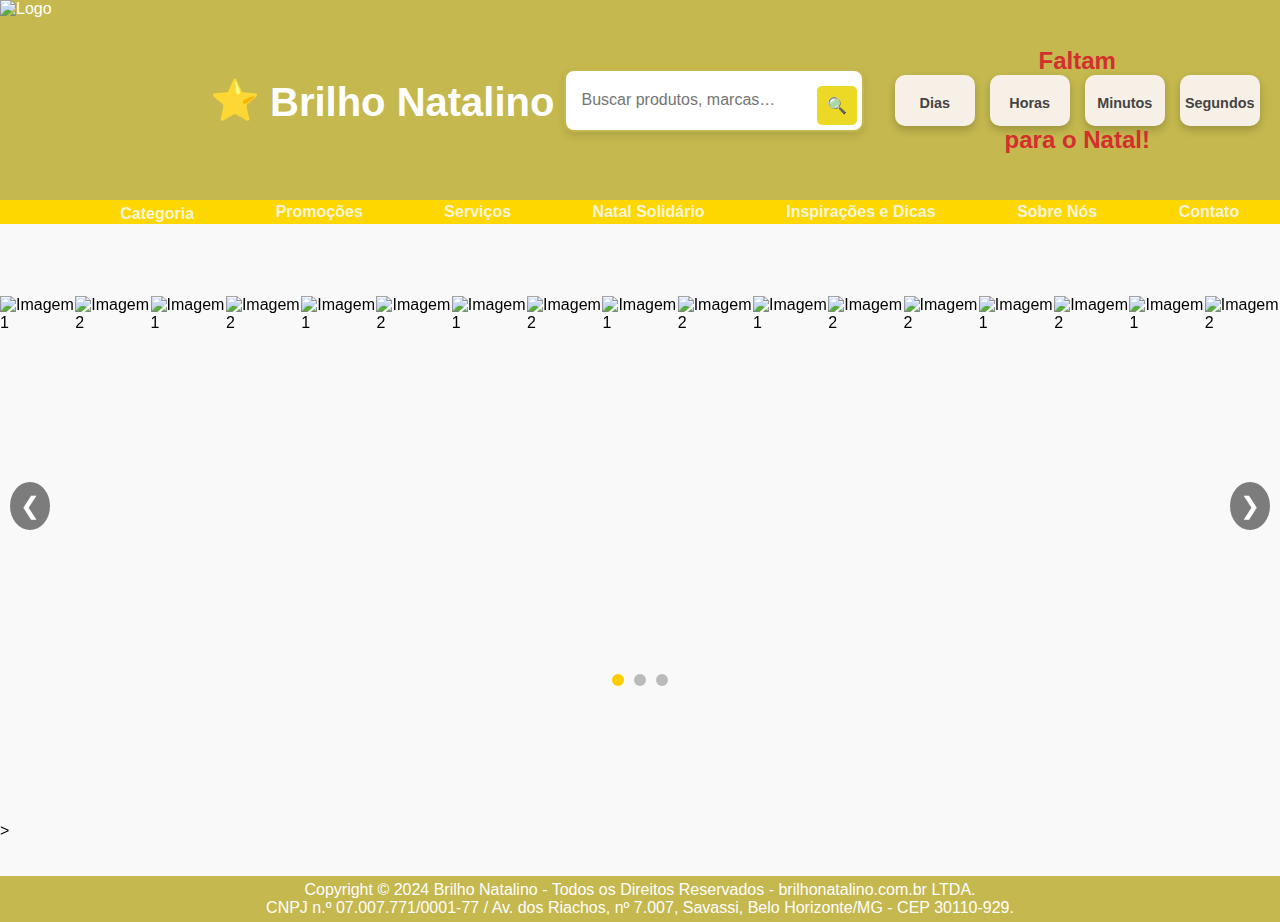
==== index.html @ b9e725e8 "Add files via upload" ====
<!DOCTYPE html>
<html lang="pt-br">

<head>
    <meta charset="UTF-8">
    <meta name="viewport" content="width=device-width, initial-scale=1.0">
    <title>Brilho Natalino</title>
    <link rel="stylesheet" href="styles.css">
    <link rel="icon" href="./imagens/favicon.ico.png" type="imagens/x-icon"> <!-- Caminho para o favicon -->
</head>

<body>

    <!-- INICIO LOGO -->



    <header> <!-- CABEÇALHO-->



        <ul>

            <a href="./index.html" class="logo">
                <img src="./imagens/logo.png" class="logo" alt="Logo">

                <span class="estrela">⭐</span>
                <h1 class="nome-loja">Brilho Natalino</h1>
                <!-- FIM LOGO -->

                <!-- INICIO Barra de Pesquisa -->
                <div class="barra-pesquisa">
                    <input type="text" placeholder="Buscar produtos, marcas…" class="campo-pesquisa">
                    <button class="botao-pesquisa">🔍</button>
                </div>
                <!-- FIM Barra de Pesquisa -->

                <!-- INICIO CONTAGEM -->
                <div class="contagem-regressiva">
                    <h2>Faltam</h2>
                    <div id="contador">
                        <div class="tempo">
                            <span id="dias"></span>
                            <span class="unidade">Dias</span>
                        </div>
                        <div class="tempo">
                            <span id="horas"></span>
                            <span class="unidade">Horas</span>
                        </div>
                        <div class="tempo">
                            <span id="minutos"></span>
                            <span class="unidade">Minutos</span>
                        </div>
                        <div class="tempo">
                            <span id="segundos"></span>
                            <span class="unidade">Segundos</span>
                        </div>
                    </div>
                    <h2>para o Natal!</h2>
                </div>
        </ul>
        <!-- FIM CONTAGEM -->




    </header> <!-- FIM CABEÇALHO-->

    <!-- INICIO DROPDOWN -->
    <div class="descida">
        <li class="dropdown">
            <h4> <a class="dropbtn" href="#">Categoria</a></h4>
            <div class="dropdown-content">
                <a href="#">Decorações de Árvore de Natal </a>
                <a href="#">Iluminação </a>
                <a href="#">Guirlandas e Coroas </a>
                <a href="#">Enfeites para Casa </a>
                <a href="#">Presépios </a>
                <a href="#">Figuras e Miniaturas </a>
                <a href="#">Ornamentos de Exterior </a>
                <a href="#">Acessórios de Natal </a>
                <a href="#">Ofertas e Kits Temático </a>



        <li class="dropdown">
            <h4> <a class="dropbtn" href="./promocoes.html">Promoções</a></h3>
                <div class="dropdown-content">


        <li class="dropdown">
            <h4> <a class="dropbtn" href="./servico.html">Serviços</a></h4>
            <div class="dropdown-content">

                <li class="dropdown">
                    <h4> <a class="dropbtn" href="./natal solidario.html">Natal Solidário</a></h4>
                    <div class="dropdown-content">


        <li class="dropdown">
            <h4> <a class="dropbtn" href="./dicas e inspiracoes.html">Inspirações e Dicas</a></h4>
            <div class="dropdown-content">


        <li class="dropdown">
            <h4> <a class="dropbtn" href="sobre nos.html">Sobre Nós</a></h4>
            <div class="dropdown-content">

        <li class="dropdown">
            <h4> <a class="dropbtn" href="./contato.html">Contato</a></h4>
            <div class="dropdown-content">


        </li>
    </div>
    <!-- FIM DROPDOWN -->

    <!-- INICIO VIDEO DE FUNDO -->
    <div class="video fundo">
        <video autoplay loop muted playsinline>
            <source src="./video fundo.mp4" type="video/mp4">
            Seu navegador não suporta vídeos HTML5.
        </video>
    </div>
    <!-- FIM VIDEO DE FUNDO -->
    <br><br><br><br>




    <!-- INICIO CARROSSEL -->
    <div class="carrossel">
        <div class="slides">
            <img src="./imagens/Vermelho Verde e Azul Chique Elegante Cumprimentos Apresentação de Natal.jpg"
                alt="Imagem 1" class="imagem-carrossel">
            <img src="./imagens/Post Instagram Promoção de Natal  Presentes.png" alt="Imagem 2"
                class="imagem-carrossel">
            <img src="./imagens/Vermelho Verde e Azul Chique Elegante Cumprimentos Apresentação de Natal.jpg"
                alt="Imagem 1" class="imagem-carrossel">
            <img src="./imagens/Post Instagram Promoção de Natal  Presentes.png" alt="Imagem 2"
                class="imagem-carrossel">
            <img src="./imagens/Vermelho Verde e Azul Chique Elegante Cumprimentos Apresentação de Natal.jpg"
                alt="Imagem 1" class="imagem-carrossel">
            <img src="./imagens/Post Instagram Promoção de Natal  Presentes.png" alt="Imagem 2"
                class="imagem-carrossel">
            <img src="./imagens/Vermelho Verde e Azul Chique Elegante Cumprimentos Apresentação de Natal.jpg"
                alt="Imagem 1" class="imagem-carrossel">
            <img src="./imagens/Post Instagram Promoção de Natal  Presentes.png" alt="Imagem 2"
                class="imagem-carrossel">
            <img src="./imagens/Vermelho Verde e Azul Chique Elegante Cumprimentos Apresentação de Natal.jpg"
                alt="Imagem 1" class="imagem-carrossel">
            <img src="./imagens/Post Instagram Promoção de Natal  Presentes.png" alt="Imagem 2"
                class="imagem-carrossel">
            <img src="./imagens/Vermelho Verde e Azul Chique Elegante Cumprimentos Apresentação de Natal.jpg"
                alt="Imagem 1" class="imagem-carrossel">
            <img src="./imagens/Post Instagram Promoção de Natal  Presentes.png" alt="Imagem 2"
                class="imagem-carrossel">
                <img src="./imagens/Post Instagram Promoção de Natal  Presentes.png" alt="Imagem 2"
                class="imagem-carrossel">
            <img src="./imagens/Vermelho Verde e Azul Chique Elegante Cumprimentos Apresentação de Natal.jpg"
                alt="Imagem 1" class="imagem-carrossel">
            <img src="./imagens/Post Instagram Promoção de Natal  Presentes.png" alt="Imagem 2"
                class="imagem-carrossel">
            <img src="./imagens/Vermelho Verde e Azul Chique Elegante Cumprimentos Apresentação de Natal.jpg"
                alt="Imagem 1" class="imagem-carrossel">
            <img src="./imagens/Post Instagram Promoção de Natal  Presentes.png" alt="Imagem 2"
                class="imagem-carrossel">

        </div>
        <!-- Botões de Navegação -->
        <button class="prev" onclick="mudarSlide(-1)">&#10094;</button>
        <button class="next" onclick="mudarSlide(1)">&#10095;</button>
        <!-- Indicadores -->
        <div class="indicadores">
            <span class="indicador" onclick="irParaSlide(0)"></span>
            <span class="indicador" onclick="irParaSlide(1)"></span>
            <span class="indicador" onclick="irParaSlide(2)"></span>
        </div>
    </div>
    <!-- FIM CARROSSEL -->





    <BR><BR><BR><BR><BR><BR><BR>><BR><BR><BR>

    <!-- INICIO RODAPÉ -->
    <footer>
        <p>Copyright © 2024 Brilho Natalino - Todos os Direitos Reservados - brilhonatalino.com.br LTDA.</p>
        <p>CNPJ n.º 07.007.771/0001-77 / Av. dos Riachos, nº 7.007, Savassi, Belo Horizonte/MG - CEP 30110-929.
        </p>

        <script src="script.js"></script>
        <button onclick="voltarAoTopo()" id="botaoTopo" class="botao-topo">
            <h5>⬆ Voltar ao Topo</h5>
        </button>
    </footer>
    <!-- FIM RODAPÉ -->

</body>

</html>
---- styles.css ----
/* Reset básico */
* {
    margin: 0;
    padding: 0;
    box-sizing: border-box;
}



body {
    font-family: Arial, sans-serif;
    margin: 0;
    padding: 0;
    background-color: #f9f9f9;
}


/* INICIO VIDEO /* 
/* Configuração do contêiner de vídeo */
video {
    position: fixed;
    top: 0;
    left: 0;
    width: 100%;
    height: 100%;
    overflow: hidden;
    z-index: -1;
    /* Coloca o vídeo atrás do conteúdo */
}

/* Estilizando o próprio vídeo */
video {
    width: 100vw;
    height: 100vh;
    object-fit: cover;
    /* Faz o vídeo cobrir toda a tela */
}

/* FIM VIDEO */

/* INICIO LOGO*/
/* INICIO IMAGEM LOGO */
img {
    width: 200px;
    height: 200px;

}

/* FIM IMAGEM LOGO */

@keyframes moverLogo {
    0% {
        transform: translateX(0);
    }

    50% {
        transform: translateX(20px);
    }

    100% {
        transform: translateX(0);
    }
}

.logo {
    display: flex;
    align-items: center;
    gap: 10px;
    text-decoration: none;
    /* Remove o sublinhado do link */
    color: white;
    /* Define a cor do texto */

}

/* Nome da Loja com animação de cor */
.nome-loja {
    font-size: 2.5rem;
    font-weight: bold;
    animation: corPiscando 1.5s ease-in-out infinite;

}

/* Animação da cor do nome da loja */
@keyframes corPiscando {

    0%,
    100% {
        color: #fff;
    }

    50% {
        color: #ffcc00;
    }
}

/* Estilo e animação da estrela */
.estrela {
    font-size: 2.5rem;
    animation: rodando 2s linear infinite;
}

/* Animação da rotação da estrela */
@keyframes rodando {
    0% {
        transform: rotate(0deg);
    }

    100% {
        transform: rotate(360deg);
    }
}

/* FIM LOGO*/

/* INICIO BARRA DE PESQUISA*/
/* Barra de Pesquisa */
.barra-pesquisa {
    display: flex;
    align-items: center;
    background-color: #fff;
    border: 2px solid rgb(196, 184, 78);
    border-radius: 10px;
    overflow: hidden;
    width: 300px;
    box-shadow: 0 4px 8px rgba(0, 0, 0, 0.1);
    padding: 05px;
}

/* Campo de pesquisa */
.campo-pesquisa {
    flex: 1;
    padding: 10px;
    border: none;
    outline: none;
    font-size: 1rem;
}

/* Botão de pesquisa */
.botao-pesquisa {
    background-color: rgb(236, 217, 38);
    color: white;
    border: none;
    padding: 10px;
    cursor: pointer;
    transition: background-color 0.3s;
}

/* Efeito hover no botão */
.botao-pesquisa:hover {
    background-color: rgb(196, 184, 78);
}

/* FIM BARRA DE PESQUISA*/

/* INICIO INCLUSÃO DE PÁGINAS */
.descida {
    background-color: rgb(255, 215, 0);
    display: flex;
    justify-content: space-around;
    align-items: center;
    font-family: Arial, sans-serif;
    padding: -5px;

}

/* INICIO SOBREPOR IMAGEM/VIDEO DE FUNDO */
li {

    z-index: 1
}

/* FIM SOBREPOR IMAGEM/VIDEO DE FUNDO */

/* FIM INCLUSÃO DE PÁGINAS */




/* INICIO CABEÇALHO */


.header {
    display: flex;
    justify-content: center;
    /* Centraliza horizontalmente */
    align-items: center;
    /* Centraliza verticalmente */
    gap: 20px;
    /* Espaço entre o logo e a barra de pesquisa */
    margin-top: 20px;
    /* Ajuste de margem se precisar */
    text-align: center;
    margin: 20px 0;

}









ul {
    background: rgb(196, 184, 78);
    list-style-type: none;
    padding: 0px;
    margin: 0px;
    overflow: hidden;
}

/* FIM CABEÇALHO */

/* INICIO DROPBTN */
li {
    float: left;
}

li a,
.dropbtn {
    display: inline-block;
    color: beige;
    padding: 01px 01px;
    text-decoration: none;
    text-align: center;
}

li a:hover,
.dropdown:hover .dropbtn {
    background: rgb(196, 184, 78);
}

li.dropdown {
    display: inline-block;
}

.dropdown-content {
    display: none;
    position: absolute;
    background-color: white;
    width: 150px;
}

.dropdown-content a {
    color: black;
    display: block;
    text-align: left;
    border: 1px solid rgb(207, 207, 207);
}

.dropdown-content a:hover {
    color: white;
}

.dropdown:hover .dropdown-content {
    display: block;

}

.btn {
    position: absolute;
    top: 50%;
    transform: translateY(-50%);
    font-size: 24px;
    color: white;
    background-color: rgba(0, 0, 0, 0.5);
    border: none;
    cursor: pointer;
    padding: 8px 12px;
    z-index: 10;
}

.btn-prev {
    left: 10px;
}

.btn-next {
    right: 10px;
}


/* FIM DROPBTN */

/* INICIO VOLTAR AO TOPO */
/* Estilo do botão "Voltar ao Topo" */
.botao-topo {
    display: none;
    /* Inicialmente escondido */
    position: fixed;
    bottom: 10px;
    right: 10px;
    background-color: #ffcc00;
    color: white;
    border: none;
    padding: 05px 05px;
    border-radius: 5px;
    font-size: 1rem;
    cursor: pointer;
    transition: background-color 0.3s;
}

.botao-topo:hover {
    background-color: #ffcc00;
}

/* FIM VOLTAR AO TOPO */


/* INICIO CARROSSEL */
.carrossel {
    position: relative;
    width: 100%;
    height: 400px;
    overflow: hidden;
}

.slides {
    display: flex;
    transition: transform 0.5s ease;
}

.imagem-carrossel {
    width: 100%;
    height: auto;
    max-height: 400px;
}

/* Botões de Navegação */
.prev,
.next {
    position: absolute;
    top: 50%;
    transform: translateY(-50%);
    background-color: rgba(0, 0, 0, 0.5);
    color: white;
    font-size: 24px;
    padding: 10px;
    border: none;
    cursor: pointer;
    border-radius: 50%;
    z-index: 1;
}

.prev {
    left: 10px;
}

.next {
    right: 10px;
}

/* Indicadores */
.indicadores {
    position: absolute;
    bottom: 10px;
    left: 50%;
    transform: translateX(-50%);
    display: flex;
}

.indicador {
    height: 12px;
    width: 12px;
    margin: 0 5px;
    background-color: #bbbbbb;
    border-radius: 50%;
    display: inline-block;
    cursor: pointer;
}

.indicador.active {
    background-color: #ffcc00;
}

/* FIM CARROSSEL */

/* INICIO SOBRE NÓS */
.sobre-nos {
    max-width: 800px;
    margin: 0 auto;
    padding: 20px;
    text-align: center;

}

.sobre-nos h1 {
    font-size: 2.5em;
    color: #b22222;
    margin-bottom: 10px;
}

.sobre-nos h2 {
    font-size: 1.8em;
    color: #333;
    margin-top: 20px;
}

.sobre-nos p {
    font-size: 1.1em;
    color: #555;
    margin: 10px 0;
}

.sobre-nos {
    background-color: #f9f9f9;
    border-radius: 8px;
    box-shadow: 0 4px 8px rgba(0, 0, 0, 0.1);
    padding: 20px;
}

/* FIM SOBRE NÓS */

/* INICIO VIDEO PAG SOBRE NOS /* 
/* Configuração do contêiner de vídeo */
.SN {
    position: fixed;
    top: 0;
    left: 0;
    width: 100%;
    height: 100%;
    overflow: hidden;
    z-index: -1;
    /* Coloca o vídeo atrás do conteúdo */

}

/* Estilizando o próprio vídeo */
video {
    width: 100vw;
    height: 100vh;
    object-fit: cover;
    /* Faz o vídeo cobrir toda a tela */
}

/* FIM VIDEO PAG SOBRE NOS*/


/*  INICIO DICAS INSPIRAÇÕES */
.dicas-inspiracoes {
    max-width: 800px;
    margin: 0 auto;
    padding: 20px;
    background-color: #fff;
    border-radius: 8px;
    box-shadow: 0 4px 8px rgba(0, 0, 0, 0.1);
}

.dicas-inspiracoes h1 {
    text-align: center;
    font-size: 2em;
    color: #ffcc00;
    margin-bottom: 20px;
}

.dica {
    margin-bottom: 20px;
    padding: 15px;
    border-left: 4px solid #ffcc00;
    ;
    /* Barra lateral para destaque */
    background-color: #f9f9f9;
    border-radius: 5px;
}

.dica h2 {
    font-size: 1.4em;
    color: #333;
    margin-top: 0;
}

.dica p {
    color: #555;
    font-size: 1.1em;
}

/*  FIM DICAS INSPIRAÇÕES */


/*  INICIO VIDIO CENTRALIZADO DE DICAS INSPIRAÇÕES */

.centralizar {

    display: flex;
    justify-content: center;
    align-items: center;
    height: 40vh;
    /* Altura total da janela */


}


/*  FIM VIDIO CENTRALIZADO DE DICAS INSPIRAÇÕES */



/*  INICIO CONTATO */
.contato {
    max-width: 800px;
    margin: 0 auto;
    padding: 20px;
    background-color: #fff;
    border-radius: 8px;
    box-shadow: 0 4px 8px rgba(0, 0, 0, 0.1);
}

.contato h1 {
    text-align: center;
    font-size: 2em;
    color: #ffcc00;
    margin-bottom: 20px;
}

.info-contato {
    font-size: 1.1em;
    color: #333;
    margin-bottom: 20px;
}

.form-contato label {
    display: block;
    margin-top: 10px;
    color: #333;
    font-weight: bold;
}

.form-contato input[type="text"],
.form-contato input[type="email"],
.form-contato textarea {
    width: 100%;
    padding: 10px;
    margin-top: 5px;
    margin-bottom: 15px;
    border: 1px solid #ddd;
    border-radius: 5px;
    font-size: 1em;
}

.form-contato button {
    display: block;
    width: 100%;
    padding: 10px;
    background-color: #ffcc00;
    ;
    color: #fff;
    border: none;
    border-radius: 5px;
    font-size: 1.1em;
    cursor: pointer;
}

.form-contato button:hover {
    background-color: #ffcc00;
    ;
}

/*  FIM CONTATO */


/*  INICIO SERVICOS */
.servicos {
    max-width: 800px;
    margin: 0 auto;
    padding: 20px;
    background-color: #fff;
    border-radius: 8px;
    box-shadow: 0 4px 8px rgba(0, 0, 0, 0.1);
}

.servicos h1 {
    text-align: center;
    font-size: 2em;
    color: #ffcc00;
    margin-bottom: 20px;
}

.descricao-servicos {
    text-align: center;
    font-size: 1.1em;
    color: #555;
    margin-bottom: 30px;
}

.servico {
    margin-bottom: 20px;
    padding: 15px;
    border-left: 4px solid #ffcc00;
    /* Barra lateral para destaque */
    background-color: #f9f9f9;
    border-radius: 5px;
}

.servico h2 {
    font-size: 1.4em;
    color: #333;
    margin-top: 0;
}

.servico p {
    color: #555;
    font-size: 1.1em;
}

/*  FIM SERVICOS */

/* INICIO IMAGEM SERVICOS */
.decoracao {

    width: 300px;
    height: 300px;
    align-items: center;
    gap: 20px;
    border-radius: 50%;
    border: none;


}

/* FIM IMAGEM SERVICOS */

/*  INICIO SERVICOS  WPP*/
.whatsapp-link {
    position: fixed;
    bottom: 20px;
    right: 80px;
    width: 60px;
    height: 60px;
    z-index: 100;
    flex-wrap: wrap;
}

.whatsapp-link img {
    width: 100%;
    height: 100%;
    border-radius: 50%;
    box-shadow: 0 4px 8px rgba(0, 0, 0, 0.3);
    flex-wrap: wrap;
}

/*  FIM SERVICOS  WPP*/


.Instagram {
    position: fixed;
    bottom: 20px;
    right: 80px;
    width: 180px;
    height: 60px;
    z-index: 100;
    flex-wrap: wrap;

}

.Instagram img {
    width: 100%;
    height: 100%;
    border-radius: 50%;
    box-shadow: 0 4px 8px rgba(0, 0, 0, 0.3);
    flex-wrap: wrap;
}

.youtube {
    position: fixed;
    bottom: 20px;
    right: 80px;
    width: 280px;
    height: 60px;
    z-index: 100;
    flex-wrap: wrap;

}

.youtube img {
    width: 100%;
    height: 100%;
    border-radius: 50%;
    box-shadow: 0 4px 8px rgba(0, 0, 0, 0.3);
    flex-wrap: wrap;
}



/*  INICIO CONTAGEM  */
.contagem-regressiva {
    text-align: center;
    font-family: Arial, sans-serif;
    color: #d32f2f;
    margin: 0 auto;
}

#contador {
    display: flex;
    justify-content: center;
    gap: 15px;
}

.tempo {
    background-color: #f7f0e6;
    /* Fundo suave para as caixas */
    border-radius: 10px;
    padding: 15px;
    width: 80px;
    display: flex;
    flex-direction: column;
    align-items: center;
    box-shadow: 0 4px 8px rgba(0, 0, 0, 0.2);
}

#dias,
#horas,
#minutos,
#segundos {
    font-size: 2em;
    font-weight: bold;
    color: #b22222;
}

.unidade {
    font-size: 0.9em;
    color: #444;
    margin-top: 5px;
    /* Espaço entre o número e a unidade */
}

/*  FIM CONTAGEM */


/*  INICIO PROMOÇÕES */


.promo {
    background-color: #b22222;
    color: white;
    padding: 20px 0;
    text-align: center;
    padding-top: 5px;
    margin-top: 20px
}

h1 {
    margin: 0;
    font-size: 2.5em;



}


.promocoes {
    display: flex;
    justify-content: center;
    gap: 20px;
    flex-wrap: wrap;
    padding: 20px;
}

.produto {
    background-color: white;
    border: 1px solid #ddd;
    border-radius: 10px;
    width: 250px;
    padding: 15px;
    box-shadow: 0 4px 8px rgba(0, 0, 0, 0.1);
    transition: transform 0.3s ease;
}

.produto:hover {
    transform: translateY(-10px);
}

.produto img {
    width: 100%;
    border-radius: 10px;
}

.produto h2 {
    font-size: 1.2em;
    color: #333;
    margin: 10px 0;
}

.preco-original {
    text-decoration: line-through;
    color: #888;
    font-size: 1em;
}

.preco-promocional {
    font-size: 1.5em;
    color: #d32f2f;
    font-weight: bold;
}

button {
    background-color: #d32f2f;
    color: white;
    border: none;
    padding: 10px 20px;
    border-radius: 5px;
    cursor: pointer;
    font-size: 1em;
    margin-top: 10px;
    transition: background-color 0.3s ease;
}

button:hover {
    background-color: #b71c1c;
}

/*  FIM PROMOÇÕES */

/* INICIO NATAL SOLIDARIO */
/* Reset básico */
* {
    margin: 0;
    padding: 0;
    box-sizing: border-box;
}


header h1 {
    text-align: center;

    color: white;
    padding: 20px 0;
    text-align: center;
    padding-top: 5px;
    margin-top: 20px
}

.descricao-campanha {
    width: 80%;
    max-width: 600px;
    text-align: center;
    margin: 20px auto;
    background-color: #fff;
    padding: 20px;
    border-radius: 8px;
    box-shadow: 0 0 10px rgba(0, 0, 0, 0.1);
}

/* Estilo do contador */
.contador {
    margin: 20px;
    font-size: 1.2em;
    text-align: center;


}

#contador {
    font-weight: bold;
    color: #5cb85c;
}

.doacao {
    text-align: center;
    margin: 20px;
}

button {
    background-color: #5cb85c;
    color: #fff;
    border: none;
    padding: 10px 20px;
    font-size: 1em;
    border-radius: 5px;
    cursor: pointer;
}

button:hover {
    background-color: #4cae4c;
}

.container {
    background-color: #fff;
    padding: 40px;
    max-width: 900px;
    width: 90%;
    /* Ajusta a largura do contêiner */
    border-radius: 5px;
    box-shadow: 0 0 15px rgba(0, 0, 0, 0.1);
    margin: auto; /* Centraliza horizontal e verticalmente */
    position: relative;
    top: 50%;
    transform: translateY(-50%); /* Ajusta para o centro da página */
    padding-top: 5px;
    margin-top: 250px
}

/* FIM NATAL SOLIDARIO */

/* INICIO APADRINHADOS */

/* Estilo do cabeçalho */
.apadrinhados {
    padding: 20px;
    background-color: #ffcc00;
    text-align: center;
}

h1 {
    color: #b30000;
}

/* Contêiner para perfis de crianças */
.apadrinhados-container {
    display: flex;
    flex-wrap: wrap;
    justify-content: center;
    padding: 20px;
    gap: 20px;
   
}

#child-profile {/* botão Contêiner  */
    display: flex; /* Dispor elementos em linha */
    justify-content: center; /* Centraliza os itens horizontalmente */
    flex-wrap: wrap; /* Permite quebra para a próxima linha, se necessário */
    gap: 20px; /* Espaçamento entre os elementos */
    padding: 20px;
    
    
}


.child-profile {/* botão Contêiner  */
    background-color: #fff;
    border-radius: 8px;
    padding: 15px;
    width: 250px;
    box-shadow: 0 4px 6px rgba(0, 0, 0, 0.1);
    text-align: center;
    
    
}

#child-profile img {
    width: 100%;
    border-radius: 20px;
    height: 190px;
    border-radius: 20px;
    transition: transform 0.2s;
    
}

.highlight {
    transform: scale(1.3);
    border: 3px solid #ff0000;
}

/* Botão de apadrinhar */
.apadrinhar-btn {
    background-color: #ffcc00; /* Cor de fundo */
    color: #fff; /* Cor do texto */
    border: none;
    border-radius: 5px;
    padding: 10px;
    cursor: pointer;
    font-size: 16px;
}


.apadrinhar-btn:hover,
.sorteio-btn:hover {
    background-color:#ff6347 ;
    
}


/* FIM APADRINHADOS */



.carousel {


    overflow: hidden;
    width: 100%;
    padding: 20px 0;
    background-color: #fff;
}

.carousel-track {
    display: flex;
    animation: scroll 10s linear infinite;
}

.carousel-track img {
    width: 150px;
    height: 150px;
    margin-right: 10px;
    border-radius: 50%;
    box-shadow: 0 4px 8px rgba(0, 0, 0, 0.1);
}

@keyframes scroll {
    0% {


        transform: translateX(0);
    }


    100% {


        transform: translateX(-100%);
    }
}




/* INICIO RODAPÉ */
footer {
    background: rgb(196, 184, 78);
    color: #fffefe;
    text-align: center;
    padding: 05px;
    position: absolute;
    left: 0;
    right: 0;
}

/* FIM RODAPÉ */
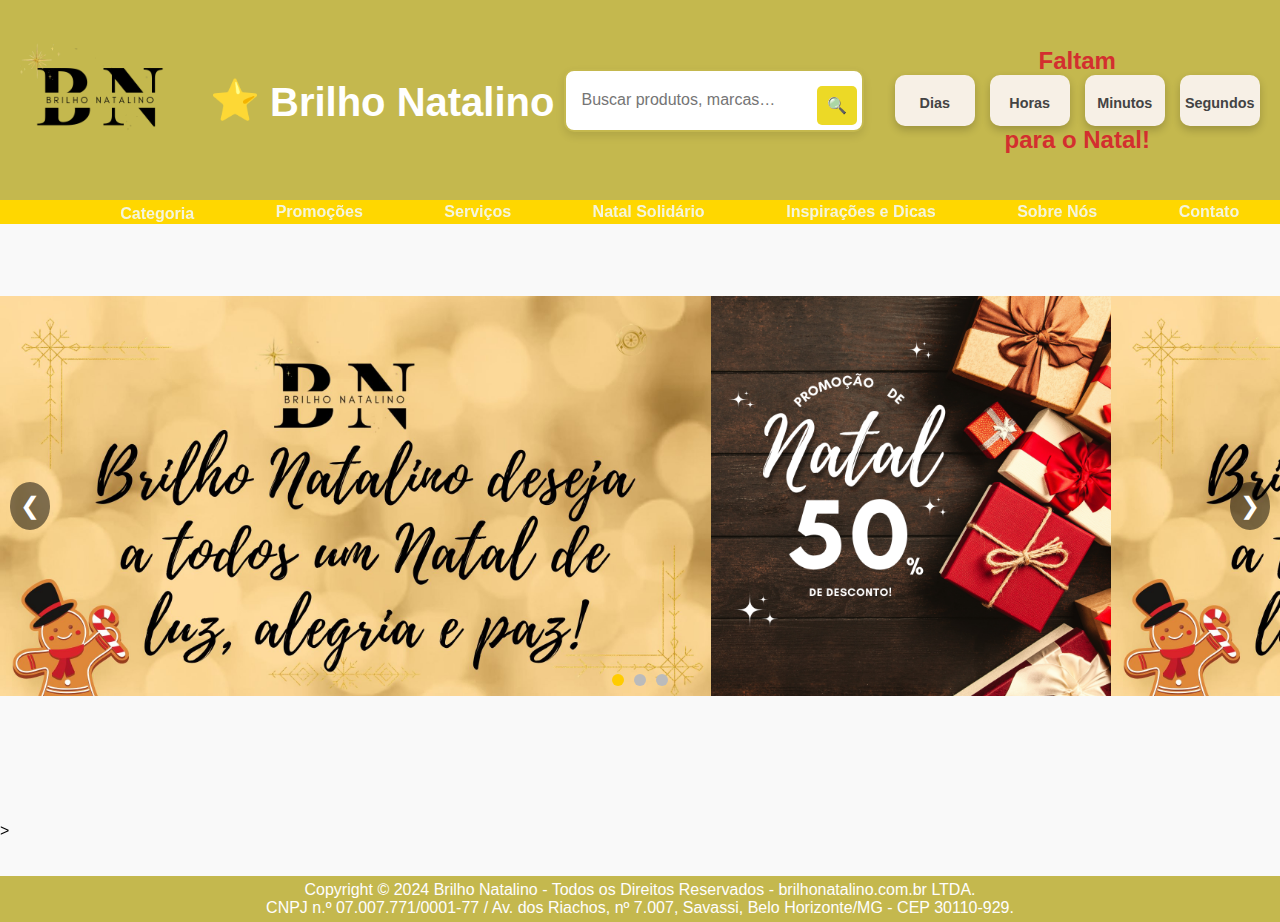
==== commit a10d1b0a: "Update index.html" ====
--- a/index.html
+++ b/index.html
@@ -8,13 +8,20 @@
     <link rel="stylesheet" href="styles.css">
     <link rel="icon" href="./imagens/favicon.ico.png" type="imagens/x-icon"> <!-- Caminho para o favicon -->
 </head>
-
+    
+<!-- Google tag (gtag.js) -->
+<script async src="https://www.googletagmanager.com/gtag/js?id=G-K1KZ5YLZNK"></script>
+<script>
+  window.dataLayer = window.dataLayer || [];
+  function gtag(){dataLayer.push(arguments);}
+  gtag('js', new Date());
+
+  gtag('config', 'G-K1KZ5YLZNK');
+</script>
+
+    
 <body>
-
     <!-- INICIO LOGO -->
-
-
-
     <header> <!-- CABEÇALHO-->
 
 
@@ -200,4 +207,4 @@
 
 </body>
 
-</html>+</html>
